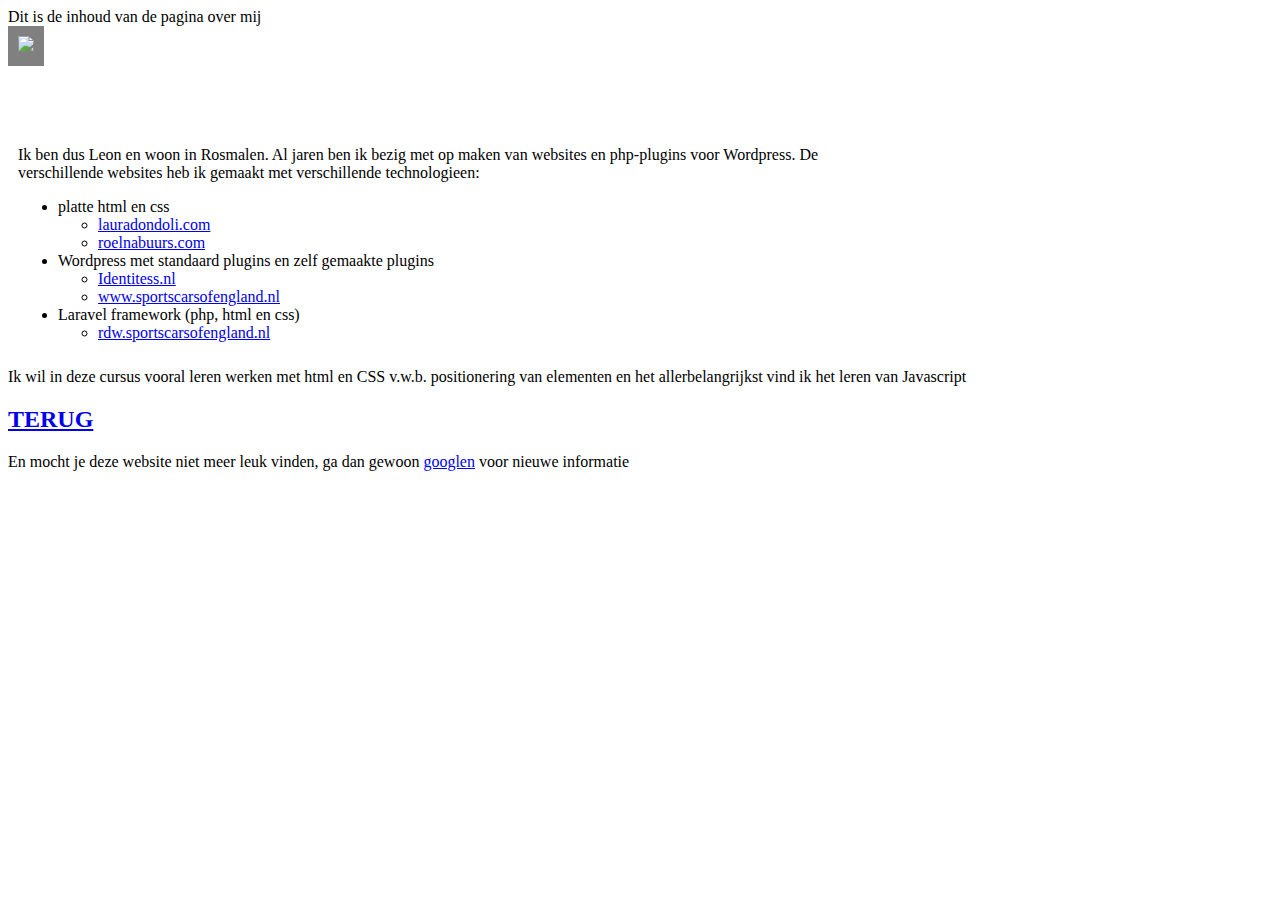
==== about.html @ 3f51d409 "Neerzetten basis, kopie van vorige opdracht" ====
<!DOCTYPE html>
<html lang="en">
<head>
    <meta charset="UTF-8">
    <title>Dit gaat over mij</title>
</head>
<body>

<div>Dit is de inhoud van de pagina over mij</div>

<div style="width: fit-content; padding: 10px; background-color: grey">
    <img src="images/pasfoto-2020.jpg" style="width: 150px; height: auto;">
</div>
<div style="height: 70px; width: 100%; position: relative;"></div>
<div style="width: 70%; padding: 10px; ">Ik ben dus Leon en woon in Rosmalen. Al jaren ben ik bezig
    met op maken van websites en php-plugins voor
    Wordpress.
    De verschillende websites heb ik gemaakt met verschillende technologieen:
    <ul>
        <li>platte html en css</li>
        <ul>
            <li><a href="http://www.lauradondoli.com" target="portfolio">lauradondoli.com</a></li>
            <li><a href="http://www.roelnabuurs.com" target="portfolio">roelnabuurs.com</a></li>
        </ul>
        <li>Wordpress met standaard plugins en zelf gemaakte plugins</li>
        <ul>
            <li><a href="http://www.identitess.nl" target="portfolio">Identitess.nl</a></li>
            <li><a href="https://www.sportscarsofengland.nl" target="portfolio">www.sportscarsofengland.nl</a></li>
        </ul>
        <li>Laravel framework (php, html en css)</li>
        <ul>
            <li><a href="https://rdw.sportscarsofengland.nl" target="portfolio">rdw.sportscarsofengland.nl</a></li>
        </ul>
    </ul>
</div>

<div style="display: block;">
    Ik wil in deze cursus vooral leren werken met html en CSS v.w.b. positionering van elementen en het
    allerbelangrijkst vind ik het leren van Javascript
</div>

<h2><a href="index.html">TERUG</a></h2>

<div>En mocht je deze website niet meer leuk vinden, ga dan gewoon <a href="https:/www.google.com" target="google">googlen</a> voor nieuwe informatie</div>

</body>
</html>
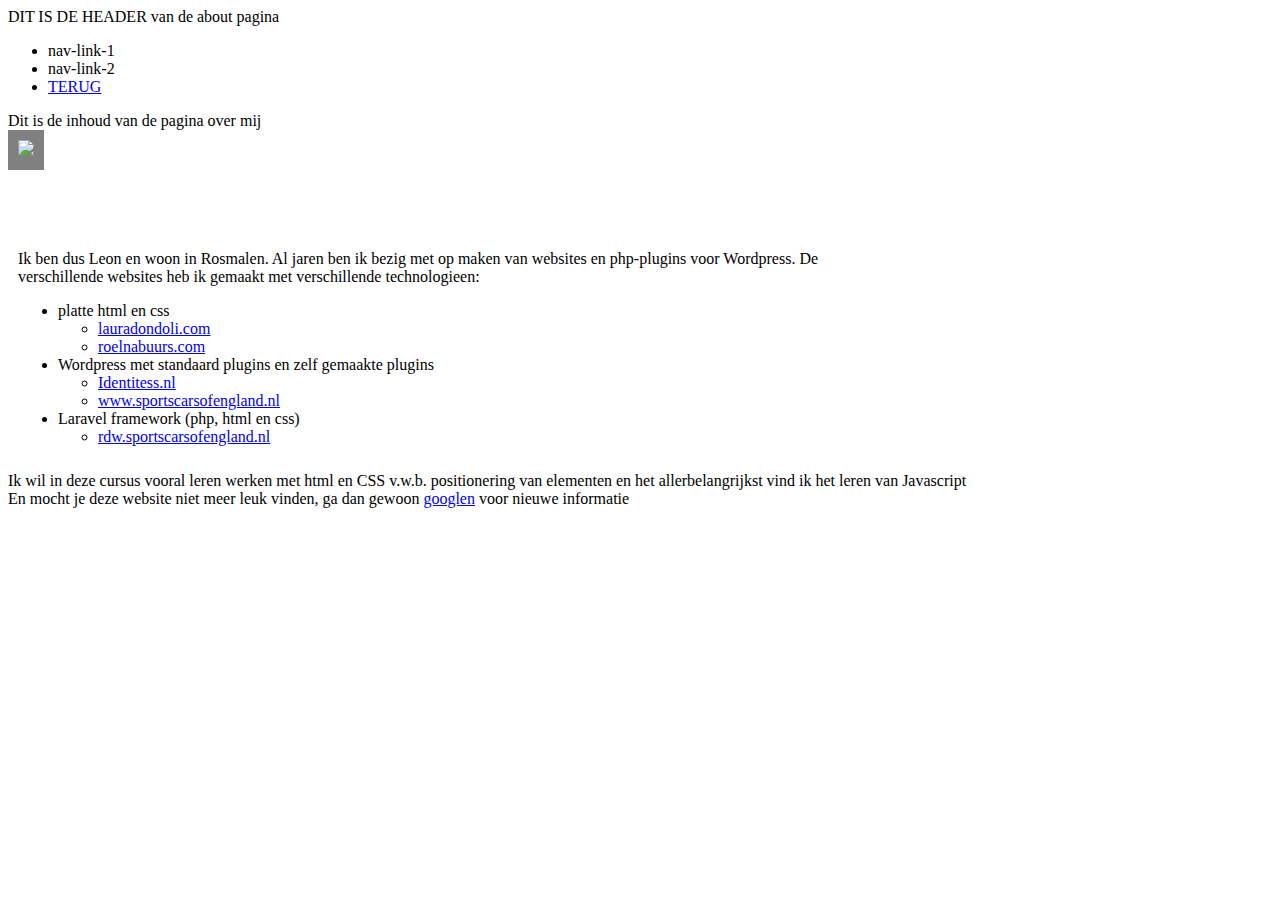
==== commit 8e85b2bf: "Ook nog de about aangepast op semantic html" ====
--- a/about.html
+++ b/about.html
@@ -5,43 +5,57 @@
     <title>Dit gaat over mij</title>
 </head>
 <body>
-
-<div>Dit is de inhoud van de pagina over mij</div>
-
-<div style="width: fit-content; padding: 10px; background-color: grey">
-    <img src="images/pasfoto-2020.jpg" style="width: 150px; height: auto;">
-</div>
-<div style="height: 70px; width: 100%; position: relative;"></div>
-<div style="width: 70%; padding: 10px; ">Ik ben dus Leon en woon in Rosmalen. Al jaren ben ik bezig
-    met op maken van websites en php-plugins voor
-    Wordpress.
-    De verschillende websites heb ik gemaakt met verschillende technologieen:
+<header>DIT IS DE HEADER van de about pagina</header>
+<nav>
     <ul>
-        <li>platte html en css</li>
-        <ul>
-            <li><a href="http://www.lauradondoli.com" target="portfolio">lauradondoli.com</a></li>
-            <li><a href="http://www.roelnabuurs.com" target="portfolio">roelnabuurs.com</a></li>
-        </ul>
-        <li>Wordpress met standaard plugins en zelf gemaakte plugins</li>
-        <ul>
-            <li><a href="http://www.identitess.nl" target="portfolio">Identitess.nl</a></li>
-            <li><a href="https://www.sportscarsofengland.nl" target="portfolio">www.sportscarsofengland.nl</a></li>
-        </ul>
-        <li>Laravel framework (php, html en css)</li>
-        <ul>
-            <li><a href="https://rdw.sportscarsofengland.nl" target="portfolio">rdw.sportscarsofengland.nl</a></li>
-        </ul>
+        <li>nav-link-1</li>
+        <li>nav-link-2</li>
+        <li><a href="index.html">TERUG</a></li>
     </ul>
-</div>
-
-<div style="display: block;">
-    Ik wil in deze cursus vooral leren werken met html en CSS v.w.b. positionering van elementen en het
-    allerbelangrijkst vind ik het leren van Javascript
-</div>
-
-<h2><a href="index.html">TERUG</a></h2>
-
-<div>En mocht je deze website niet meer leuk vinden, ga dan gewoon <a href="https:/www.google.com" target="google">googlen</a> voor nieuwe informatie</div>
-
+</nav>
+<main>
+    <section>
+        <div>Dit is de inhoud van de pagina over mij</div>
+    </section>
+    <section>
+        <div style="width: fit-content; padding: 10px; background-color: grey">
+            <img src="images/pasfoto-2020.jpg" style="width: 150px; height: auto;">
+        </div>
+        <div style="height: 70px; width: 100%; position: relative;"></div>
+        <div style="width: 70%; padding: 10px; ">Ik ben dus Leon en woon in Rosmalen. Al jaren ben ik bezig
+            met op maken van websites en php-plugins voor Wordpress.
+            De verschillende websites heb ik gemaakt met verschillende technologieen:
+            <ul>
+                <li>platte html en css</li>
+                <ul>
+                    <li><a href="http://www.lauradondoli.com" target="portfolio">lauradondoli.com</a></li>
+                    <li><a href="http://www.roelnabuurs.com" target="portfolio">roelnabuurs.com</a></li>
+                </ul>
+                <li>Wordpress met standaard plugins en zelf gemaakte plugins</li>
+                <ul>
+                    <li><a href="http://www.identitess.nl" target="portfolio">Identitess.nl</a></li>
+                    <li><a href="https://www.sportscarsofengland.nl" target="portfolio">www.sportscarsofengland.nl</a>
+                    </li>
+                </ul>
+                <li>Laravel framework (php, html en css)</li>
+                <ul>
+                    <li><a href="https://rdw.sportscarsofengland.nl" target="portfolio">rdw.sportscarsofengland.nl</a>
+                    </li>
+                </ul>
+            </ul>
+        </div>
+    </section>
+    <section>
+        <div style="display: block;">
+            Ik wil in deze cursus vooral leren werken met html en CSS v.w.b. positionering van elementen en het
+            allerbelangrijkst vind ik het leren van Javascript
+        </div>
+    </section>
+</main>
+<footer>
+    <div>En mocht je deze website niet meer leuk vinden, ga dan gewoon <a href="https:/www.google.com" target="google">googlen</a>
+        voor nieuwe informatie
+    </div>
+</footer>
 </body>
 </html>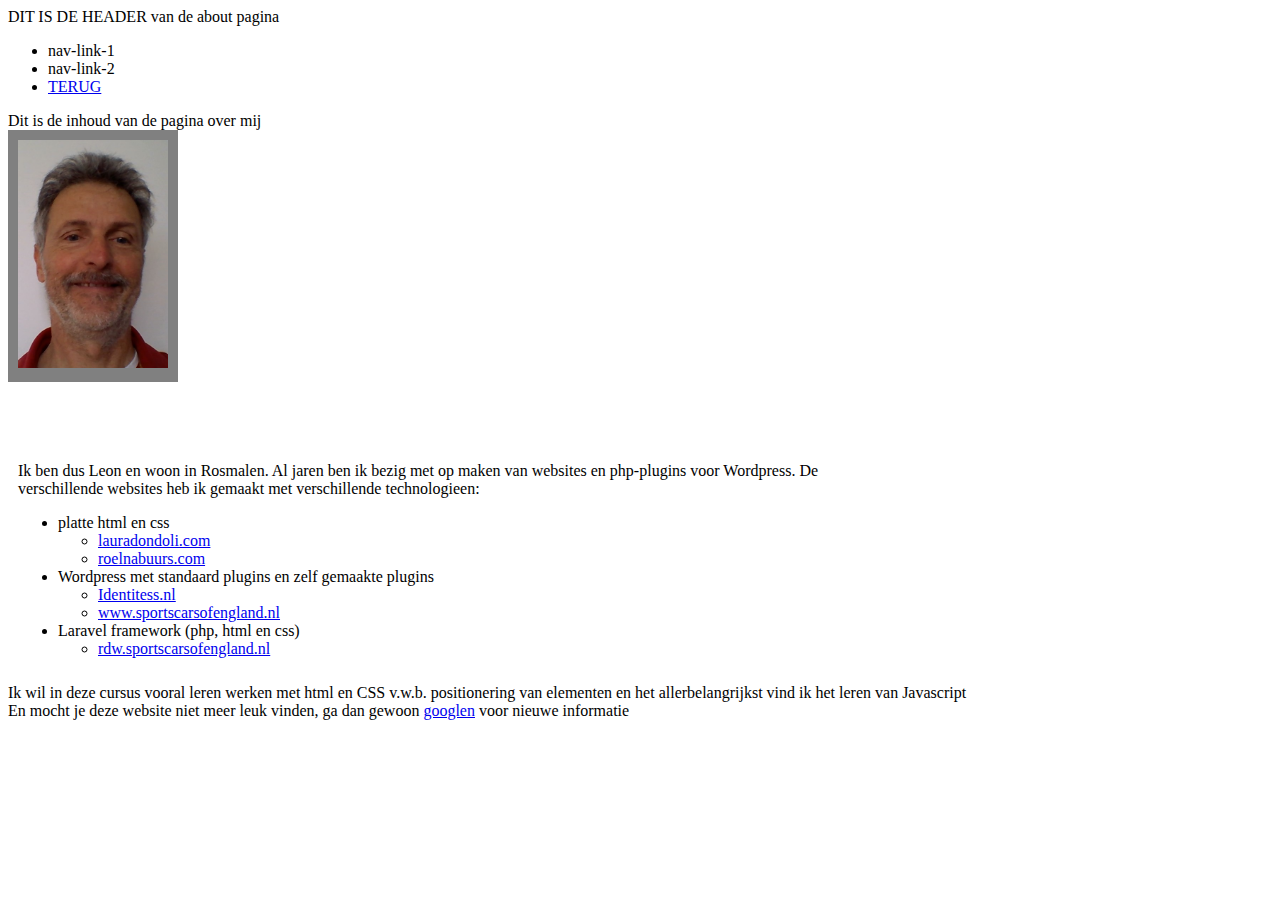
==== commit e6a9e68b: "UL element in de LI opgenomen, stond er naast. Tevens language toegevoegd" ====
--- a/about.html
+++ b/about.html
@@ -1,5 +1,5 @@
 <!DOCTYPE html>
-<html lang="en">
+<html lang="nl">
 <head>
     <meta charset="UTF-8">
     <title>Dit gaat over mij</title>
@@ -19,29 +19,29 @@
     </section>
     <section>
         <div style="width: fit-content; padding: 10px; background-color: grey">
-            <img src="images/pasfoto-2020.jpg" style="width: 150px; height: auto;">
+            <img src="images/pasfoto-2020.jpg" alt="Leons gezicht" style="width: 150px; height: auto;">
         </div>
         <div style="height: 70px; width: 100%; position: relative;"></div>
         <div style="width: 70%; padding: 10px; ">Ik ben dus Leon en woon in Rosmalen. Al jaren ben ik bezig
             met op maken van websites en php-plugins voor Wordpress.
             De verschillende websites heb ik gemaakt met verschillende technologieen:
             <ul>
-                <li>platte html en css</li>
+                <li>platte html en css
                 <ul>
                     <li><a href="http://www.lauradondoli.com" target="portfolio">lauradondoli.com</a></li>
-                    <li><a href="http://www.roelnabuurs.com" target="portfolio">roelnabuurs.com</a></li>
-                </ul>
-                <li>Wordpress met standaard plugins en zelf gemaakte plugins</li>
+                    <li><a href="https://www.roelnabuurs.com" target="portfolio">roelnabuurs.com</a></li>
+                </ul></li>
+                <li>Wordpress met standaard plugins en zelf gemaakte plugins
                 <ul>
-                    <li><a href="http://www.identitess.nl" target="portfolio">Identitess.nl</a></li>
+                    <li><a href="https://www.identitess.nl" target="portfolio">Identitess.nl</a></li>
                     <li><a href="https://www.sportscarsofengland.nl" target="portfolio">www.sportscarsofengland.nl</a>
                     </li>
-                </ul>
-                <li>Laravel framework (php, html en css)</li>
+                </ul></li>
+                <li>Laravel framework (php, html en css)
                 <ul>
                     <li><a href="https://rdw.sportscarsofengland.nl" target="portfolio">rdw.sportscarsofengland.nl</a>
                     </li>
-                </ul>
+                </ul></li>
             </ul>
         </div>
     </section>
@@ -53,7 +53,7 @@
     </section>
 </main>
 <footer>
-    <div>En mocht je deze website niet meer leuk vinden, ga dan gewoon <a href="https:/www.google.com" target="google">googlen</a>
+    <div>En mocht je deze website niet meer leuk vinden, ga dan gewoon <a href="https://www.google.com" target="google">googlen</a>
         voor nieuwe informatie
     </div>
 </footer>
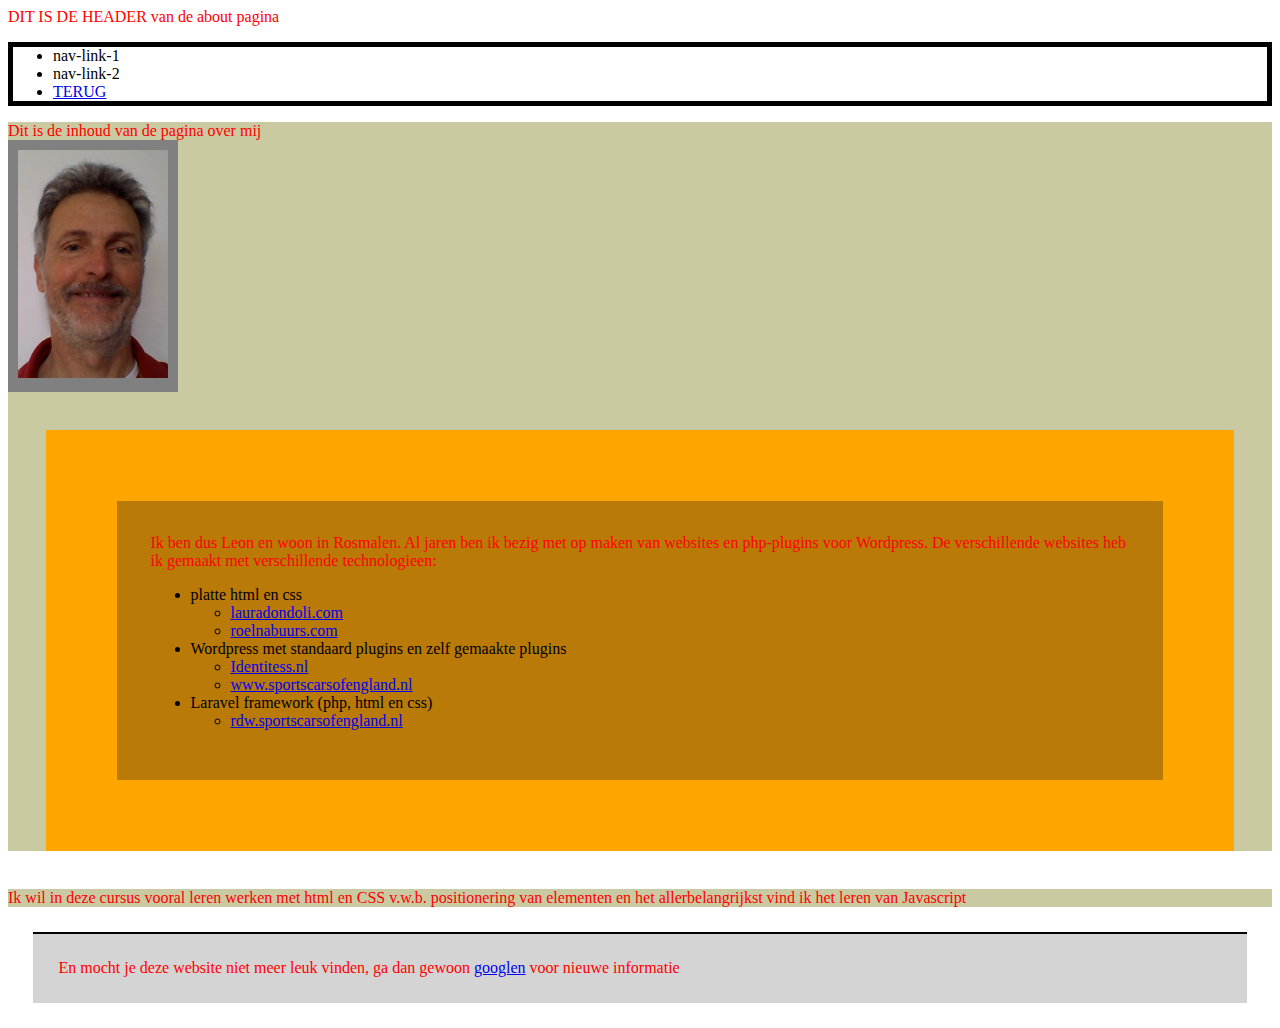
==== commit 8a8d0f2d: "Style nu losgetrokken van presentatie" ====
--- a/about.html
+++ b/about.html
@@ -3,11 +3,12 @@
 <head>
     <meta charset="UTF-8">
     <title>Dit gaat over mij</title>
+    <link rel="stylesheet" type="text/css" href="css/styles.css">
 </head>
 <body>
 <header>DIT IS DE HEADER van de about pagina</header>
 <nav>
-    <ul>
+    <ul class="black-border">
         <li>nav-link-1</li>
         <li>nav-link-2</li>
         <li><a href="index.html">TERUG</a></li>
@@ -18,31 +19,37 @@
         <div>Dit is de inhoud van de pagina over mij</div>
     </section>
     <section>
-        <div style="width: fit-content; padding: 10px; background-color: grey">
+        <div class="foto-opmaak">
             <img src="images/pasfoto-2020.jpg" alt="Leons gezicht" style="width: 150px; height: auto;">
         </div>
-        <div style="height: 70px; width: 100%; position: relative;"></div>
-        <div style="width: 70%; padding: 10px; ">Ik ben dus Leon en woon in Rosmalen. Al jaren ben ik bezig
-            met op maken van websites en php-plugins voor Wordpress.
-            De verschillende websites heb ik gemaakt met verschillende technologieen:
-            <ul>
-                <li>platte html en css
+        <div class="text-blokje">
+            <div class="text-subblokje">Ik ben dus Leon en woon in Rosmalen. Al jaren ben ik bezig
+                met op maken van websites en php-plugins voor Wordpress.
+                De verschillende websites heb ik gemaakt met verschillende technologieen:
                 <ul>
-                    <li><a href="http://www.lauradondoli.com" target="portfolio">lauradondoli.com</a></li>
-                    <li><a href="https://www.roelnabuurs.com" target="portfolio">roelnabuurs.com</a></li>
-                </ul></li>
-                <li>Wordpress met standaard plugins en zelf gemaakte plugins
-                <ul>
-                    <li><a href="https://www.identitess.nl" target="portfolio">Identitess.nl</a></li>
-                    <li><a href="https://www.sportscarsofengland.nl" target="portfolio">www.sportscarsofengland.nl</a>
+                    <li>platte html en css
+                        <ul>
+                            <li><a href="http://www.lauradondoli.com" target="portfolio">lauradondoli.com</a></li>
+                            <li><a href="https://www.roelnabuurs.com" target="portfolio">roelnabuurs.com</a></li>
+                        </ul>
                     </li>
-                </ul></li>
-                <li>Laravel framework (php, html en css)
-                <ul>
-                    <li><a href="https://rdw.sportscarsofengland.nl" target="portfolio">rdw.sportscarsofengland.nl</a>
+                    <li>Wordpress met standaard plugins en zelf gemaakte plugins
+                        <ul>
+                            <li><a href="https://www.identitess.nl" target="portfolio">Identitess.nl</a></li>
+                            <li><a href="https://www.sportscarsofengland.nl"
+                                   target="portfolio">www.sportscarsofengland.nl</a>
+                            </li>
+                        </ul>
                     </li>
-                </ul></li>
-            </ul>
+                    <li>Laravel framework (php, html en css)
+                        <ul>
+                            <li><a href="https://rdw.sportscarsofengland.nl"
+                                   target="portfolio">rdw.sportscarsofengland.nl</a>
+                            </li>
+                        </ul>
+                    </li>
+                </ul>
+            </div>
         </div>
     </section>
     <section>
--- a/css/styles.css
+++ b/css/styles.css
@@ -0,0 +1,46 @@
+body {
+    color: red;
+}
+
+section {
+    background-color: rgba(122, 122, 22, 0.4);
+}
+
+li {
+    color: black;
+}
+
+footer {
+    margin: 2%;
+    padding: 2%;
+    border-top: black solid 2px;
+    background-color: rgba(41,41,41,0.2);
+}
+
+.black-border {
+    border-color: black;
+    border-style: solid;
+    border-width: 5px;
+}
+
+.foto-opmaak {
+    width: fit-content;
+    padding: 10px;
+    background-color: grey;
+}
+
+.text-blokje {
+    position: relative;
+    margin: 3%;
+    padding: 3%;
+    background-color: orange;
+}
+.text-subblokje {
+    padding: 3%;
+    background-color: rgba(22,22,22,.3);
+    margin: 3%;
+}
+
+#green-background {
+    background-color: green;
+}
